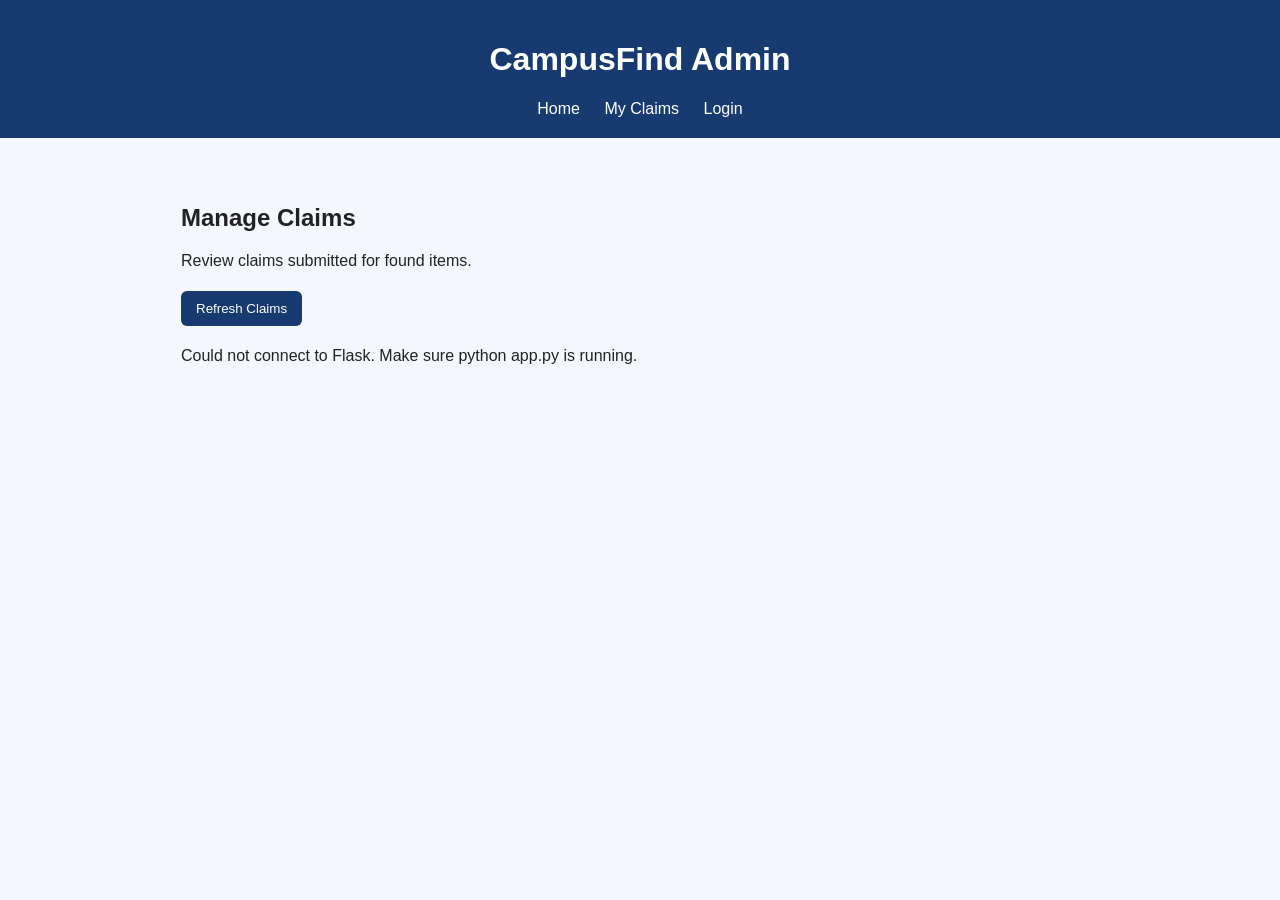
==== admin.html @ 7874bd36 "Prepare CampusFind project for deployment" ====
<!DOCTYPE html>
<html lang="en">
<head>
    <meta charset="UTF-8">
    <meta name="viewport" content="width=device-width, initial-scale=1.0">
    <title>CampusFind Admin Dashboard</title>

    <style>
        * {
            box-sizing: border-box;
        }

        body {
            margin: 0;
            font-family: Arial, sans-serif;
            background: #f4f7fb;
            color: #222;
        }

        header {
            background: #173b70;
            color: white;
            padding: 20px;
            text-align: center;
        }

        header a {
            color: white;
            text-decoration: none;
            margin: 0 10px;
        }

        header a:hover {
            text-decoration: underline;
        }

        main {
            max-width: 950px;
            margin: 30px auto;
            padding: 16px;
        }

        .claim-card {
            background: white;
            border: 1px solid #dce3ed;
            border-radius: 10px;
            padding: 20px;
            margin: 16px 0;
            overflow-wrap: anywhere;
        }

        .claim-card h3 {
            color: #173b70;
        }

        button {
            padding: 10px 15px;
            margin: 5px 5px 5px 0;
            border: none;
            border-radius: 6px;
            color: white;
            cursor: pointer;
        }

        button:disabled {
            opacity: 0.6;
            cursor: not-allowed;
        }

        .refresh {
            background: #173b70;
        }

        .approve {
            background: #218838;
        }

        .reject {
            background: #c62828;
        }

        .status {
            font-weight: bold;
            text-transform: capitalize;
        }

        #message {
            overflow-wrap: anywhere;
        }

        .empty {
            padding: 20px;
            background: white;
            border-radius: 8px;
        }
    </style>
</head>

<body>
    <header>
        <h1>CampusFind Admin</h1>

        <nav>
            <a href="index.html">Home</a>
            <a href="my-claim.html">My Claims</a>
            <a href="login.html">Login</a>
        </nav>
    </header>

    <main>
        <h2>Manage Claims</h2>
        <p>Review claims submitted for found items.</p>

        <button
            type="button"
            class="refresh"
            id="refreshButton"
            onclick="loadClaims()">
            Refresh Claims
        </button>

        <p id="message" role="status" aria-live="polite">
            Checking admin login...
        </p>

        <div id="claimsList"></div>
    </main>

    <script>
        const API_BASE = "http://127.0.0.1:5000/api";

        async function readResponse(response) {
            const text = await response.text();

            try {
                return text ? JSON.parse(text) : {};
            } catch {
                return {
                    error: "The server returned an unexpected response."
                };
            }
        }

        async function loadClaims() {
            const list = document.getElementById("claimsList");
            const message = document.getElementById("message");
            const refreshButton = document.getElementById("refreshButton");

            list.replaceChildren();
            message.textContent = "Loading claims...";
            refreshButton.disabled = true;

            try {
                // Step 1: Check login
                const meResponse = await fetch(`${API_BASE}/me`, {
                    credentials: "include"
                });

                const me = await readResponse(meResponse);

                if (!meResponse.ok) {
                    message.textContent =
                        "Please log in with your admin account first.";
                    return;
                }

                // Step 2: Check admin role
                if (me.role !== "admin") {
                    message.textContent =
                        "Access denied. Please log in with an admin account.";
                    return;
                }

                // Step 3: Load all claims
                const response = await fetch(`${API_BASE}/admin/claims`, {
                    credentials: "include"
                });

                const data = await readResponse(response);

                if (!response.ok) {
                    message.textContent =
                        data.error || "Unable to load claims.";
                    return;
                }

                if (!Array.isArray(data) || data.length === 0) {
                    message.textContent = "No claims have been submitted yet.";
                    list.innerHTML =
                        '<p class="empty">There are currently no claims to review.</p>';
                    return;
                }

                message.textContent = `Total claims: ${data.length}`;

                data.forEach(claim => {
                    const card = document.createElement("section");
                    card.className = "claim-card";

                    const title = document.createElement("h3");
                    title.textContent =
                        claim.item_title ||
                        claim.report_title ||
                        claim.title ||
                        "Reported item";

                    const claimant = document.createElement("p");
                    claimant.textContent =
                        `Claimant: ${claim.claimant_name || "Unknown"} ` +
                        `(${claim.claimant_email || "Email unavailable"})`;

                    const location = document.createElement("p");
                    location.textContent =
                        `Item location: ${claim.location || "Not provided"}`;

                    const details = document.createElement("p");
                    details.textContent =
                        `Claim message: ${claim.claim_message || "No message provided"}`;

                    const status = document.createElement("p");
                    status.className = "status";
                    status.textContent =
                        `Status: ${claim.verification_status || claim.status || "unknown"}`;

                    card.append(title, claimant, location, details, status);

                    const currentStatus =
                        claim.verification_status || claim.status;

                    if (currentStatus === "pending") {
                        const approve = document.createElement("button");
                        approve.type = "button";
                        approve.className = "approve";
                        approve.textContent = "Approve";

                        const reject = document.createElement("button");
                        reject.type = "button";
                        reject.className = "reject";
                        reject.textContent = "Reject";

                        const claimId = claim.claim_id ?? claim.id;

                        if (claimId == null) {
                            approve.disabled = true;
                            reject.disabled = true;
                        } else {
                            approve.addEventListener("click", () =>
                                reviewClaim(
                                    claimId,
                                    "approved",
                                    approve,
                                    reject
                                )
                            );

                            reject.addEventListener("click", () =>
                                reviewClaim(
                                    claimId,
                                    "rejected",
                                    approve,
                                    reject
                                )
                            );
                        }

                        card.append(approve, reject);
                    }

                    list.appendChild(card);
                });

            } catch (error) {
                message.textContent =
                    "Could not connect to Flask. Make sure python app.py is running.";
            } finally {
                refreshButton.disabled = false;
            }
        }

        async function reviewClaim(
            claimId,
            status,
            approveButton,
            rejectButton
        ) {
            const message = document.getElementById("message");

            const confirmed = confirm(
                `Are you sure you want to ${status} this claim?`
            );

            if (!confirmed) {
                return;
            }

            approveButton.disabled = true;
            rejectButton.disabled = true;
            message.textContent = `Updating claim #${claimId}...`;

            try {
                const response = await fetch(
                    `${API_BASE}/claims/${claimId}/status`,
                    {
                        method: "PATCH",
                        credentials: "include",
                        headers: {
                            "Content-Type": "application/json"
                        },
                        body: JSON.stringify({ status: status })
                    }
                );

                const data = await readResponse(response);

                if (!response.ok) {
                    message.textContent =
                        data.error || "Unable to update claim.";

                    approveButton.disabled = false;
                    rejectButton.disabled = false;
                    return;
                }

                message.textContent =
                    `Claim #${claimId} ${status} successfully.`;

                await loadClaims();

            } catch (error) {
                message.textContent =
                    "Could not connect to the backend. Please try again.";

                approveButton.disabled = false;
                rejectButton.disabled = false;
            }
        }

        // Load claims when the page opens.
        loadClaims();
    </script>
</body>
</html>
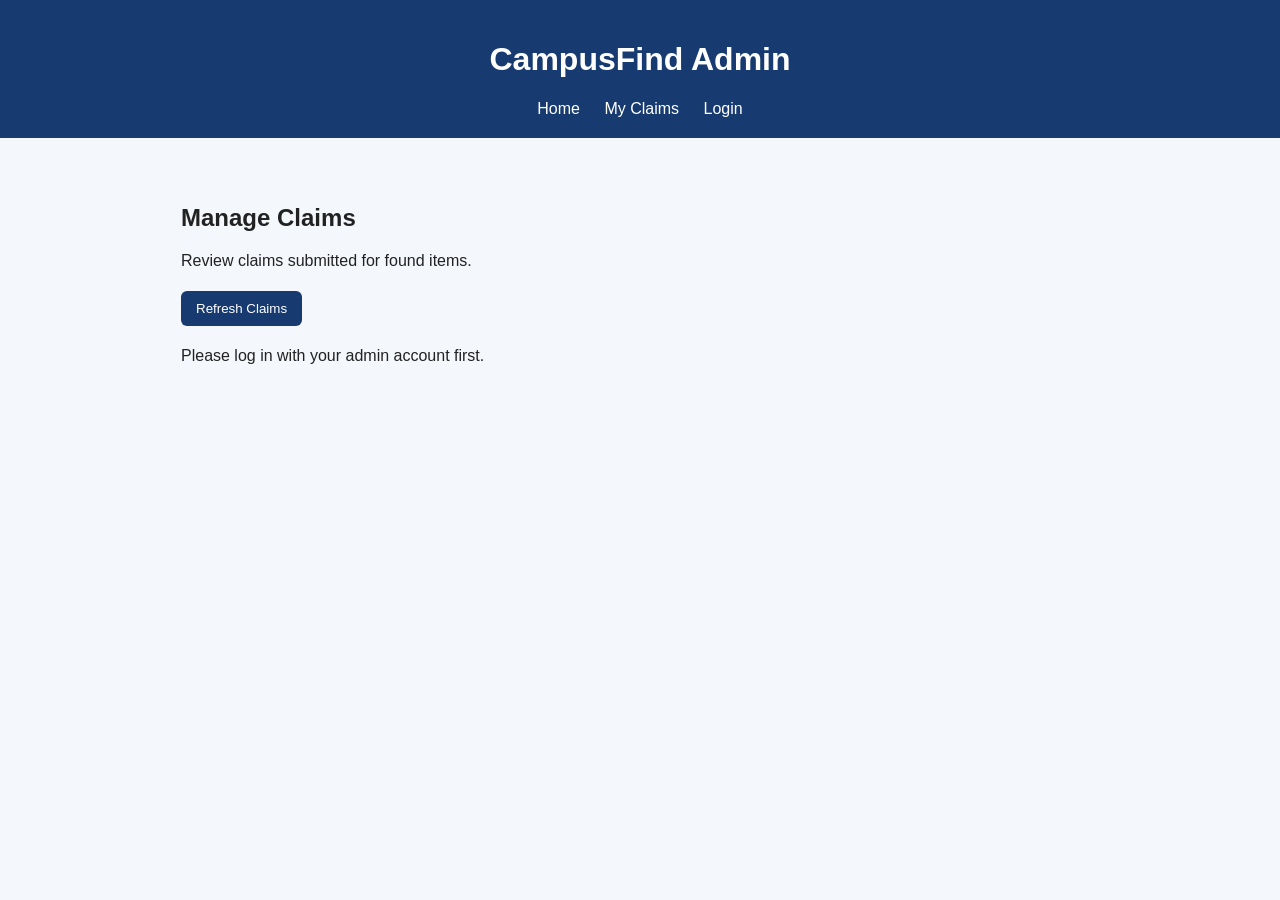
==== commit 3b2ea7de: "Fix admin login and update CampusFind" ====
--- a/admin.html
+++ b/admin.html
@@ -1,3 +1,4 @@
+
 <!DOCTYPE html>
 <html lang="en">
 <head>
@@ -97,18 +98,20 @@
 </head>
 
 <body>
+
     <header>
         <h1>CampusFind Admin</h1>
 
         <nav>
             <a href="index.html">Home</a>
-            <a href="my-claim.html">My Claims</a>
+            <a href="my-claims.html">My Claims</a>
             <a href="login.html">Login</a>
         </nav>
     </header>
 
     <main>
         <h2>Manage Claims</h2>
+
         <p>Review claims submitted for found items.</p>
 
         <button
@@ -127,7 +130,9 @@
     </main>
 
     <script>
-        const API_BASE = "http://127.0.0.1:5000/api";
+
+        // Works on localhost as well as Render.
+        const API_BASE = "/api";
 
         async function readResponse(response) {
             const text = await response.text();
@@ -142,16 +147,19 @@
         }
 
         async function loadClaims() {
+
             const list = document.getElementById("claimsList");
             const message = document.getElementById("message");
             const refreshButton = document.getElementById("refreshButton");
 
             list.replaceChildren();
-            message.textContent = "Loading claims...";
+
+            message.textContent = "Checking admin login...";
             refreshButton.disabled = true;
 
             try {
-                // Step 1: Check login
+
+                // Step 1: Check logged-in user.
                 const meResponse = await fetch(`${API_BASE}/me`, {
                     credentials: "include"
                 });
@@ -164,14 +172,16 @@
                     return;
                 }
 
-                // Step 2: Check admin role
+                // Step 2: Check admin role.
                 if (me.role !== "admin") {
                     message.textContent =
                         "Access denied. Please log in with an admin account.";
                     return;
                 }
 
-                // Step 3: Load all claims
+                message.textContent = "Loading claims...";
+
+                // Step 3: Fetch all claims.
                 const response = await fetch(`${API_BASE}/admin/claims`, {
                     credentials: "include"
                 });
@@ -185,19 +195,29 @@
                 }
 
                 if (!Array.isArray(data) || data.length === 0) {
-                    message.textContent = "No claims have been submitted yet.";
-                    list.innerHTML =
-                        '<p class="empty">There are currently no claims to review.</p>';
+
+                    message.textContent =
+                        "No claims have been submitted yet.";
+
+                    const empty = document.createElement("p");
+                    empty.className = "empty";
+                    empty.textContent =
+                        "There are currently no claims to review.";
+
+                    list.appendChild(empty);
                     return;
                 }
 
                 message.textContent = `Total claims: ${data.length}`;
 
+                // Step 4: Display claims.
                 data.forEach(claim => {
+
                     const card = document.createElement("section");
                     card.className = "claim-card";
 
                     const title = document.createElement("h3");
+
                     title.textContent =
                         claim.item_title ||
                         claim.report_title ||
@@ -205,35 +225,49 @@
                         "Reported item";
 
                     const claimant = document.createElement("p");
+
                     claimant.textContent =
                         `Claimant: ${claim.claimant_name || "Unknown"} ` +
                         `(${claim.claimant_email || "Email unavailable"})`;
 
                     const location = document.createElement("p");
+
                     location.textContent =
                         `Item location: ${claim.location || "Not provided"}`;
 
                     const details = document.createElement("p");
+
                     details.textContent =
                         `Claim message: ${claim.claim_message || "No message provided"}`;
 
                     const status = document.createElement("p");
+
                     status.className = "status";
-                    status.textContent =
-                        `Status: ${claim.verification_status || claim.status || "unknown"}`;
-
-                    card.append(title, claimant, location, details, status);
 
                     const currentStatus =
-                        claim.verification_status || claim.status;
-
+                        claim.verification_status || claim.status || "unknown";
+
+                    status.textContent = `Status: ${currentStatus}`;
+
+                    card.append(
+                        title,
+                        claimant,
+                        location,
+                        details,
+                        status
+                    );
+
+                    // Step 5: Approve or reject pending claims.
                     if (currentStatus === "pending") {
+
                         const approve = document.createElement("button");
+
                         approve.type = "button";
                         approve.className = "approve";
                         approve.textContent = "Approve";
 
                         const reject = document.createElement("button");
+
                         reject.type = "button";
                         reject.className = "reject";
                         reject.textContent = "Reject";
@@ -241,48 +275,60 @@
                         const claimId = claim.claim_id ?? claim.id;
 
                         if (claimId == null) {
+
                             approve.disabled = true;
                             reject.disabled = true;
+
                         } else {
-                            approve.addEventListener("click", () =>
+
+                            approve.addEventListener("click", () => {
                                 reviewClaim(
                                     claimId,
                                     "approved",
                                     approve,
                                     reject
-                                )
-                            );
-
-                            reject.addEventListener("click", () =>
+                                );
+                            });
+
+                            reject.addEventListener("click", () => {
                                 reviewClaim(
                                     claimId,
                                     "rejected",
                                     approve,
                                     reject
-                                )
-                            );
+                                );
+                            });
                         }
 
                         card.append(approve, reject);
                     }
 
                     list.appendChild(card);
+
                 });
 
             } catch (error) {
+
+                console.error("Admin dashboard error:", error);
+
                 message.textContent =
-                    "Could not connect to Flask. Make sure python app.py is running.";
+                    "Could not connect to Flask. Make sure the application is running.";
+
             } finally {
+
                 refreshButton.disabled = false;
+
             }
         }
 
+        // Step 6: Update claim status.
         async function reviewClaim(
             claimId,
             status,
             approveButton,
             rejectButton
         ) {
+
             const message = document.getElementById("message");
 
             const confirmed = confirm(
@@ -295,48 +341,64 @@
 
             approveButton.disabled = true;
             rejectButton.disabled = true;
+
             message.textContent = `Updating claim #${claimId}...`;
 
             try {
+
                 const response = await fetch(
                     `${API_BASE}/claims/${claimId}/status`,
                     {
                         method: "PATCH",
+
                         credentials: "include",
+
                         headers: {
                             "Content-Type": "application/json"
                         },
-                        body: JSON.stringify({ status: status })
+
+                        body: JSON.stringify({
+                            status: status
+                        })
                     }
                 );
 
                 const data = await readResponse(response);
 
                 if (!response.ok) {
+
                     message.textContent =
                         data.error || "Unable to update claim.";
 
                     approveButton.disabled = false;
                     rejectButton.disabled = false;
+
                     return;
                 }
 
                 message.textContent =
                     `Claim #${claimId} ${status} successfully.`;
 
+                // Reload updated claims.
                 await loadClaims();
 
             } catch (error) {
+
+                console.error("Claim update error:", error);
+
                 message.textContent =
                     "Could not connect to the backend. Please try again.";
 
                 approveButton.disabled = false;
                 rejectButton.disabled = false;
+
             }
         }
 
-        // Load claims when the page opens.
+        // Load claims when dashboard opens.
         loadClaims();
+
     </script>
+
 </body>
 </html>
